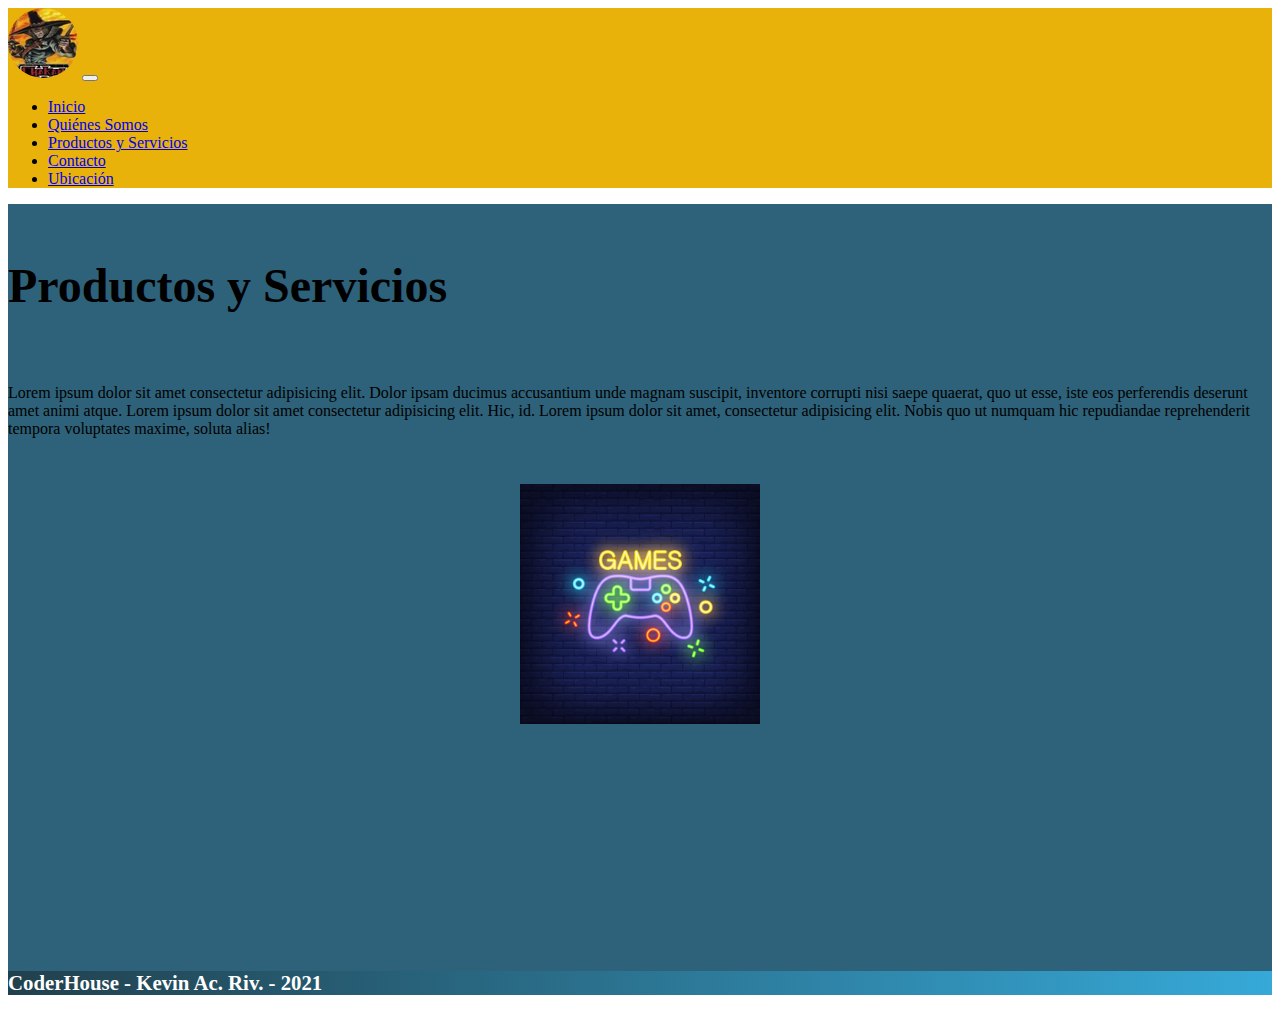
==== productAndService.html @ 707c8877 "agregue texto a mi seccion About-us" ====
<!DOCTYPE html>
<html lang="es">
<head>
    <!-- Required meta tags -->
<meta charset="utf-8">
<meta name="viewport" content="width=device-width, initial-scale=1">
<meta name="description" content="En nuestro local ubicado en la localidad de Córdoba realizamos trabajos de reparación de computadoras y celulares. También vendemos videojuegos">
<meta name="keywords" content="celulares, computadoras, videojuegos, PS2, PS3, PS4">


    <!-- Bootstrap CSS -->
<link rel="stylesheet" href="https://cdn.jsdelivr.net/npm/bootstrap@4.6.0/dist/css/bootstrap.min.css" integrity="sha384-B0vP5xmATw1+K9KRQjQERJvTumQW0nPEzvF6L/Z6nronJ3oUOFUFpCjEUQouq2+l" crossorigin="anonymous">

<!-- Mi CSS -->
<link rel="stylesheet" href="css/style.css">

<title>Productos y Servicios</title>
</head>
<body>
    <!-- NAV -->
    <nav class="navbar navbar-expand-lg navbar-light">
        <img src="img/logo.jpg" alt="logo">
        <button class="navbar-toggler" type="button" data-toggle="collapse" data-target="#navbarNav" aria-controls="navbarNav" aria-expanded="false" aria-label="Toggle navigation">
            <span class="navbar-toggler-icon"></span>
        </button>
        <div class="collapse navbar-collapse justify-content-end" id="navbarNav">
            <ul class="navbar-nav align align-items-end">
                <li class="nav-item">
                    <a class="nav-link nav-item2" href="index.html">Inicio</a>
                </li>
                <li class="nav-item">
                    <a class="nav-link nav-item2" href="aboutUs.html">Quiénes Somos</a>
                </li>
                <li class="nav-item active">
                    <a class="nav-link nav-item2" href="productAndService.html">Productos y Servicios</a>
                </li>
                <li class="nav-item">
                    <a class="nav-link nav-item2" href="contact.html">Contacto</a>
                </li>
                <li class="nav-item">
                    <a class="nav-link nav-item2" href="location.html">Ubicación</a>
                </li>
            </ul>
        </div>
    </nav>
    <!-- MAIN -->
    <main id="main">
        <!-- ABOUT UT -->
        <section id="productAndServices">
            <div class="container">
                <div class="row">
                    <div class="col-sm-12">
                        <div class="text-center">
                            <h1>Productos y Servicios</h1>
                        </div>
                    </div>
                    <div class="col-sm-12 col-lg-6">
                        <p class="text-center">Lorem ipsum dolor sit amet consectetur adipisicing elit. Dolor ipsam ducimus accusantium unde magnam suscipit, inventore corrupti nisi saepe quaerat, quo ut esse, iste eos perferendis deserunt amet animi atque. Lorem ipsum dolor sit amet consectetur adipisicing elit. Hic, id. Lorem ipsum dolor sit amet, consectetur adipisicing elit. Nobis quo ut numquam hic repudiandae reprehenderit tempora voluptates maxime, soluta alias!</p>
                    </div>
                    <div class="col-sm-12 col-lg-6">
                        <img src="img/imgAbout-us.jpg" alt="">
                    </div>
                </div>
            </div>
        </section>
        <!-- FOOTER -->
        <footer id="footer">
            <div class="row mt-2 text-center">
                <div class="col-sm-12">
                    <h2>CoderHouse - Kevin Ac. Riv. - 2021</h2>
                </div>
            </div>
        </footer>














    <!-- JS Bootstrap -->
    <script src="https://code.jquery.com/jquery-3.5.1.slim.min.js" integrity="sha384-DfXdz2htPH0lsSSs5nCTpuj/zy4C+OGpamoFVy38MVBnE+IbbVYUew+OrCXaRkfj" crossorigin="anonymous"></script>
    <script src="https://cdn.jsdelivr.net/npm/popper.js@1.16.1/dist/umd/popper.min.js" integrity="sha384-9/reFTGAW83EW2RDu2S0VKaIzap3H66lZH81PoYlFhbGU+6BZp6G7niu735Sk7lN" crossorigin="anonymous"></script>
    <script src="https://cdn.jsdelivr.net/npm/bootstrap@4.6.0/dist/js/bootstrap.min.js" integrity="sha384-+YQ4JLhjyBLPDQt//I+STsc9iw4uQqACwlvpslubQzn4u2UU2UFM80nGisd026JF" crossorigin="anonymous"></script>
</body>
</html>
---- css/style.css ----
/* NAV */

nav {
    background-color: #E8B20A;
}

.nav-item2:hover {
    color: chartreuse !important;
}

nav > img {
    border-radius: 50px;
}

    /* MAIN */

#main {
    background-color: #2d627a;
}

    /* HOME */

#home .container .row  .title > span,h1 {
    font-size: 3em;
}

#home .container .row  .title {
    display: flex;
    flex-direction: column;
    justify-content: center;
    align-items: center;
}

#home .container .row  .title .icon > img { /* iconos de mi título */
    width: 4em;
    border-radius: 30px;
}

#home .container .row .bosses {
    display: flex;
    flex-direction: column;
    align-items: center;
}

#home .container .row .bosses > img { /* img jefes */
    width: 70%;
    height: 14em;
    margin-top: 15px;
}

.container-carousel {
    width: 80%;
}

.carousel-inner .content-carousel > img {
    height: 12em;
}

#main #aboutUs .container .row div > img {
    width: 15em;
}

#footer {
    background-image: linear-gradient(to left, #36A9D8, #21404D);
}

#footer .row div > h2 {
    font-size: 1.3em;
    color: #ffffff;
}

    /* ABOUT US */

#main #aboutUs {
    height: 700px;
}

#main #aboutUs .container .row div:nth-child(1) div > h1 {
    line-height: 100px;
    transition: all;
    animation-name: aboutUs;
    animation-iteration-count: infinite;
    animation-duration: 3s;
    animation-timing-function: ease-in;
    display: inline-block;
}

@keyframes aboutUs{
    0% {
        transform: rotate(0deg);
        color: aqua;
    }
    20% {
        transform: rotate(0deg);
        color: aqua;
    }
    25% {
        transform: rotate(15deg);
        color: red;
    }
    50% {
        transform: rotate(10deg);
        color: white;
    }
    75% {
        transform: rotate(5deg);
        color: seagreen;
    }
    100% {
        transform: rotate(0deg);
        color: darkorange;
    }
}

#main #aboutUs .container .row div:nth-child(3) {
    display: flex;
    align-items: center;
    justify-content: center;
    height: 300px;
}     

#main #aboutUs .container .row div > img {
    height: 80%;
}

    /* PRODUCTS AND SERVICES */

#main #productAndServices {
    height: 700px;
}    

#main #productAndServices .container .row div:nth-child(1) div > h1 {
    line-height: 100px;
    transition: all;
    animation-name: productsAndServices;
    animation-iteration-count: infinite;
    animation-duration: 3s;
    animation-timing-function: ease-in;
    display: inline-block;
}

@keyframes productsAndServices{
    0% {
        transform: rotate(0deg);
        color: aqua;
    }
    20% {
        transform: rotate(0deg);
        color: aqua;
    }
    25% {
        transform: rotate(15deg);
        color: red;
    }
    50% {
        transform: rotate(10deg);
        color: white;
    }
    75% {
        transform: rotate(5deg);
        color: seagreen;
    }
    100% {
        transform: rotate(0deg);
        color: darkorange;
    }
}

#main #productAndServices .container .row div:nth-child(3) {
    display: flex;
    align-items: center;
    justify-content: center;
    height: 300px;
}   

#main #productAndServices .container .row div > img {
    height: 80%;
}

    /* CONTACT */

#main #contact .container .row div:nth-child(1) div > h1 {
    line-height: 100px;
    transition: all;
    animation-name: contact;
    animation-iteration-count: infinite;
    animation-duration: 3s;
    animation-timing-function: ease-in;
    display: inline-block; 
}    

@keyframes contact{
    0% {
        transform: rotate(0deg);
        color: aqua;
    }
    20% {
        transform: rotate(0deg);
        color: aqua;
    }
    25% {
        transform: rotate(15deg);
        color: red;
    }
    50% {
        transform: rotate(10deg);
        color: white;
    }
    75% {
        transform: rotate(5deg);
        color: seagreen;
    }
    100% {
        transform: rotate(0deg);
        color: darkorange;
    }
}

#main #contact .container .row > div:nth-child(2) {
    display: flex;
    flex-direction: column;
    align-items: center;
}

#main #contact .container .row div:nth-child(2) > img {
    width: 15em;
} 

#main #contact .container .row >  div:nth-child(3) {
    margin-top: 15px;
}

#main #contact .container .row div:nth-child(3) form > textarea {
    width: 100%;
}

    /* LOCATION */

#main #location .container .row div:nth-child(1) div > h1 {
    line-height: 100px;
    transition: all;
    animation-name: location;
    animation-iteration-count: infinite;
    animation-duration: 3s;
    animation-timing-function: ease-in;
    display: inline-block;
}

@keyframes location{
    0% {
        transform: rotate(0deg);
        color: aqua;
    }
    20% {
        transform: rotate(0deg);
        color: aqua;
    }
    25% {
        transform: rotate(15deg);
        color: red;
    }
    50% {
        transform: rotate(10deg);
        color: white;
    }
    75% {
        transform: rotate(5deg);
        color: seagreen;
    }
    100% {
        transform: rotate(0deg);
        color: darkorange;
    }
}

#main #location .container .row div:nth-child(2) {
    display: flex;
    flex-direction: column;
    align-items: center;
}

#main #location .container .row div:nth-child(2) > img {
    width: 18em;
    height: 10em;
} 

#main #location .container .row div:nth-child(3) {
    display: flex;
    justify-content: center;
    margin-top: 15px;
}


/* - - - - - -  - - - - - - - - - - - - - - - - - - - - - - - - - - - - - */

    /* MEDIA QUERY >= 320PX */


@media only screen and (min-width:320px) {

    /* ABOUT US */

#main #aboutUs {
    height: 750px;
}
#main #aboutUs .container .row div:nth-child(1) > h1 {
    line-height: 70px;
}

    /* PRODUCTS AND SERVICES */

#main #productAndServices {
    height: 750px;
}    
    
#main #productAndServices .container .row div:nth-child(1) > h1 {
    line-height: 70px;
}    


}

    /* MEDIA QUERY >= 768PX */

@media only screen and (min-width:768px) {

    /* HOME (carousel) */
.container-carousel {
    width: 90%;
}
.carousel-inner .content-carousel > img {
    height: 15em;
}
}     


    /* MEDIA QUERY >= 992PX */

@media only screen and (min-width:992px) {

    /* HOME */

#home .container .row .bosses {
    flex-direction: row;
    justify-content: space-between;
}
#home .container .row .bosses > img { /* img jefes */
    width: 45%;
    margin-top: 10px;
}

.container-carousel {
    width: 100%;
}
    
.carousel-inner .content-carousel > img {
    height: 25em;
}

    /* ABOUT US */

#main #aboutUs .container .row div:nth-child(2) {
    display: flex;
    align-items: center;
}   

    /* PRODUCTS AND SERVICES */

#main #productAndServices .container .row div:nth-child(2) {
    display: flex;
    align-items: center;
}

    /* CONTACT */

#main #contact .container .row > div:nth-child(2) {
    display: flex;
    justify-content: space-around;
    align-items: center;
} 

#main #contact .container .row div:nth-child(2) > img {
    width: 20em;
} 

#main #contact .container .row >  div:nth-child(3) {
    margin-top: 0;
}

    /* LOCATION */

#main #location .container .row div:nth-child(2) > img {
    width: 20em;
    height: 15em;
}    

}
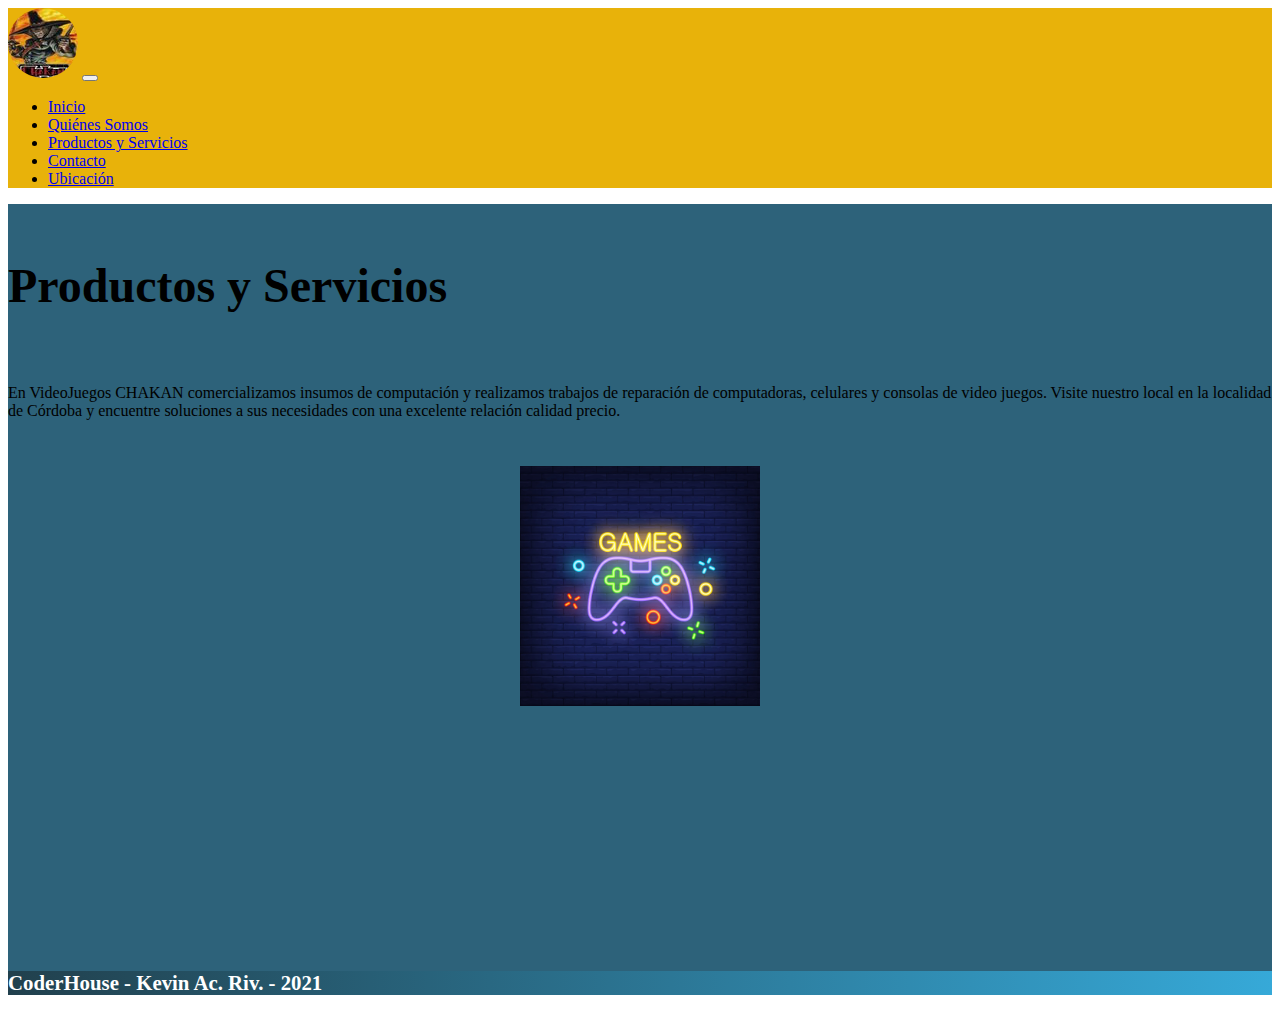
==== commit 9045b5c1: "agregue contenido a mi seccion productAndService" ====
--- a/productAndService.html
+++ b/productAndService.html
@@ -55,7 +55,8 @@
                         </div>
                     </div>
                     <div class="col-sm-12 col-lg-6">
-                        <p class="text-center">Lorem ipsum dolor sit amet consectetur adipisicing elit. Dolor ipsam ducimus accusantium unde magnam suscipit, inventore corrupti nisi saepe quaerat, quo ut esse, iste eos perferendis deserunt amet animi atque. Lorem ipsum dolor sit amet consectetur adipisicing elit. Hic, id. Lorem ipsum dolor sit amet, consectetur adipisicing elit. Nobis quo ut numquam hic repudiandae reprehenderit tempora voluptates maxime, soluta alias!</p>
+                        <p class="text-center">En VideoJuegos CHAKAN comercializamos insumos de computación y realizamos trabajos de reparación de computadoras, celulares y consolas de video juegos. Visite nuestro local en la localidad de Córdoba y encuentre soluciones a sus necesidades con una excelente relación calidad precio.
+                        </p>
                     </div>
                     <div class="col-sm-12 col-lg-6">
                         <img src="img/imgAbout-us.jpg" alt="">
--- a/css/style.css
+++ b/css/style.css
@@ -300,6 +300,16 @@
 
 @media only screen and (min-width:320px) {
 
+    /* HOME  */
+
+#main #home .container .row .repairs-spot > h2 {
+    font-size: 1.5em;
+}    
+#main #home .container .row .repairs-spot {
+    background-color: #726e68;
+    margin: 3rem 0;
+}
+
     /* ABOUT US */
 
 #main #aboutUs {
@@ -319,6 +329,18 @@
     line-height: 70px;
 }    
 
+}
+
+
+    /* MEDIA QUERY >= 576PX */
+
+@media only screen and (min-width: 576px) {
+
+    /* HOME */
+    
+#main #home .container .row .repairs-spot > h2 {
+    font-size: 2em;
+}  
 
 }
 
@@ -326,7 +348,11 @@
 
 @media only screen and (min-width:768px) {
 
-    /* HOME (carousel) */
+    /* HOME */
+
+#main #home .container .row .repairs-spot > h2 {
+    font-size: 2.5em;
+}  
 .container-carousel {
     width: 90%;
 }
